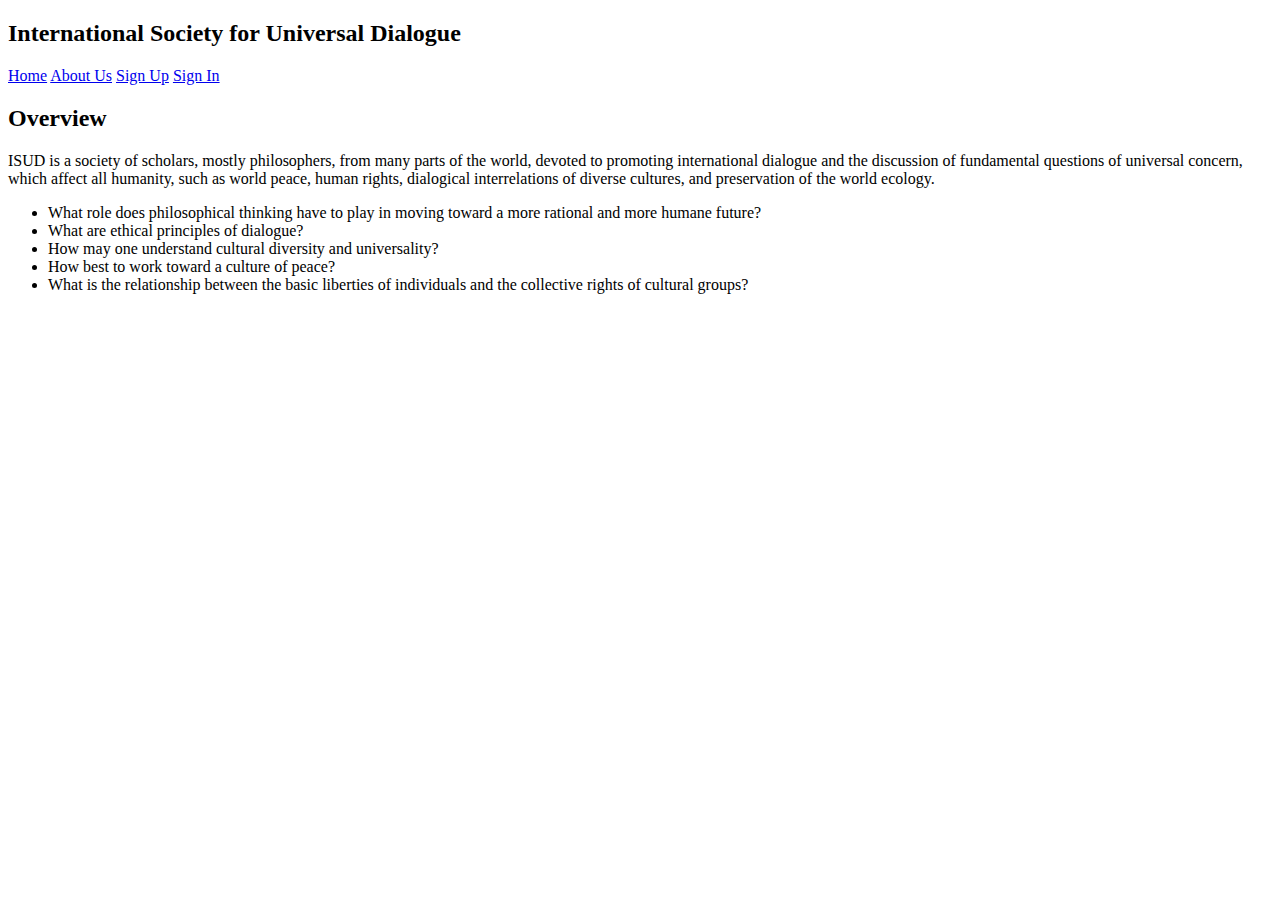
==== index.html @ a1d7aa15 "adding image to see if it works" ====
<!DOCTYPE html>
<html lang="en" class="nojs">

<head> 
    <title> Project ISUD</title>
    <meta charset="utf-8" />
    <meta name="author" content="Asim,Jocelyne,Ryan">
    <meta name="viewport" content="width=device-width,initial-scale=1.0,shrink-to-fit=no"/>
    <link rel="stylesheet" href="css/style.css"/>

</head>
<div class ="header">
    <h2>International Society for Universal Dialogue</h2>
    
</div>
<div class ="ISUD_Logo.webp">
<div class ="navbarhere">
    <a href= "index.html"> Home</a>
    <a href="aboutus.html">About Us</a>
    <a href="signup.html">Sign Up</a>
    <a href="login.html">Sign In</a>
    </div>

<h2>Overview</h2>
<p>ISUD is a society of scholars, mostly philosophers, from many parts of the world, devoted to promoting international dialogue and 
    the discussion of fundamental questions of universal concern, which affect all humanity, such as world peace, human rights,
     dialogical interrelations of diverse cultures, and preservation of the world ecology.</p>
     <ul>
         <li>What role does philosophical thinking have to play in moving toward a more rational and more humane future?</li>
         <li>What are ethical principles of dialogue?</li>
         <li>How may one understand cultural diversity and universality?</li>
         <li>How best to work toward a culture of peace?</li>
         <li>What is the relationship between the basic liberties of individuals and the collective rights of cultural groups?</li>

     </ul>
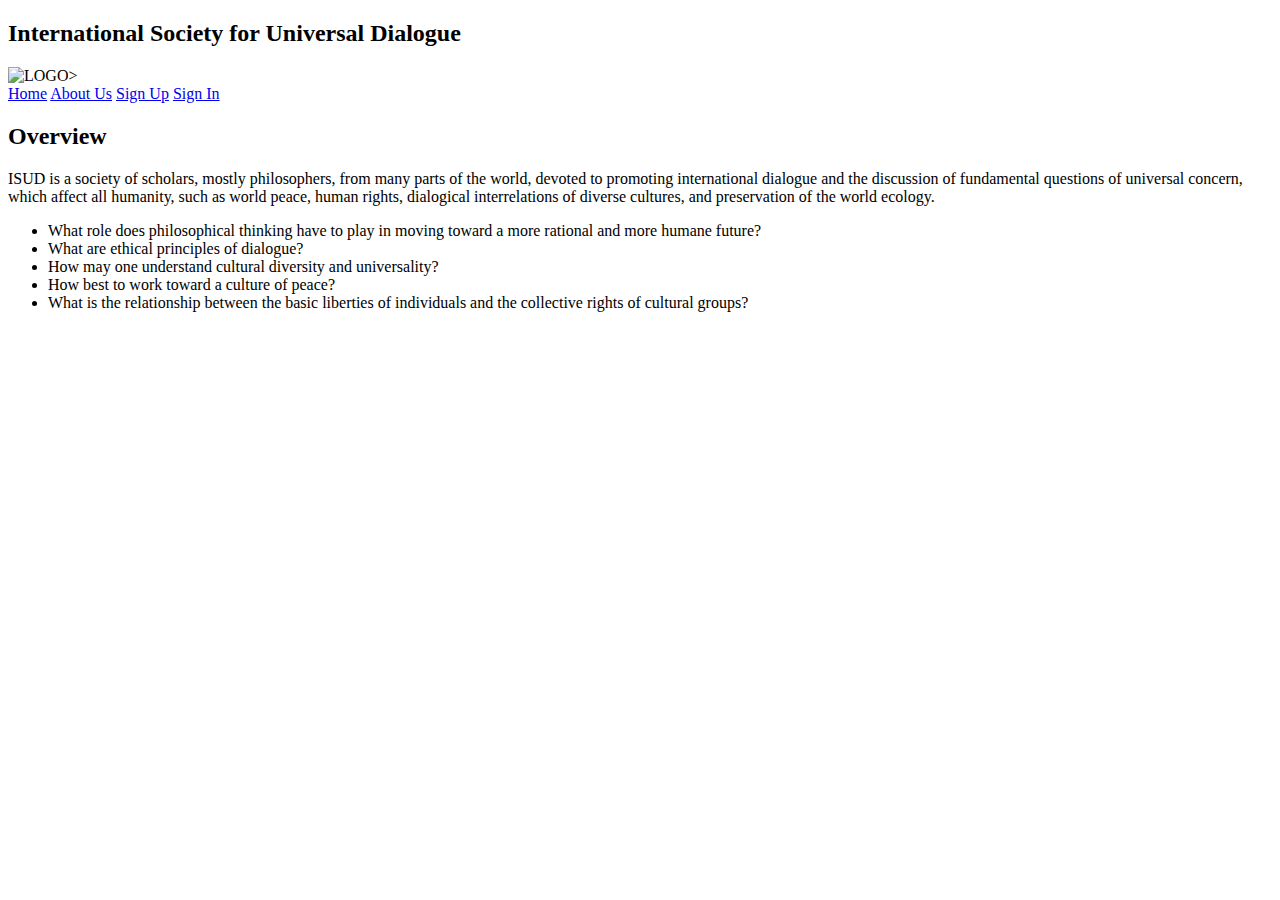
==== commit 3be1cdfb: "seeing if it works" ====
--- a/index.html
+++ b/index.html
@@ -2,7 +2,7 @@
 <html lang="en" class="nojs">
 
 <head> 
-    <title> Project ISUD</title>
+    <title> Home page</title>
     <meta charset="utf-8" />
     <meta name="author" content="Asim,Jocelyne,Ryan">
     <meta name="viewport" content="width=device-width,initial-scale=1.0,shrink-to-fit=no"/>
@@ -11,10 +11,9 @@
 </head>
 <div class ="header">
     <h2>International Society for Universal Dialogue</h2>
-    
-</div>
-<div class ="ISUD_Logo.webp">
-<div class ="navbarhere">
+        <img src="images/ISUD_Logo.jpg" alt="LOGO"style="width:250px;height:250px;">>
+        </div>
+<div class ="navbar">
     <a href= "index.html"> Home</a>
     <a href="aboutus.html">About Us</a>
     <a href="signup.html">Sign Up</a>
@@ -34,3 +33,4 @@
 
      </ul>
 
+     </html>
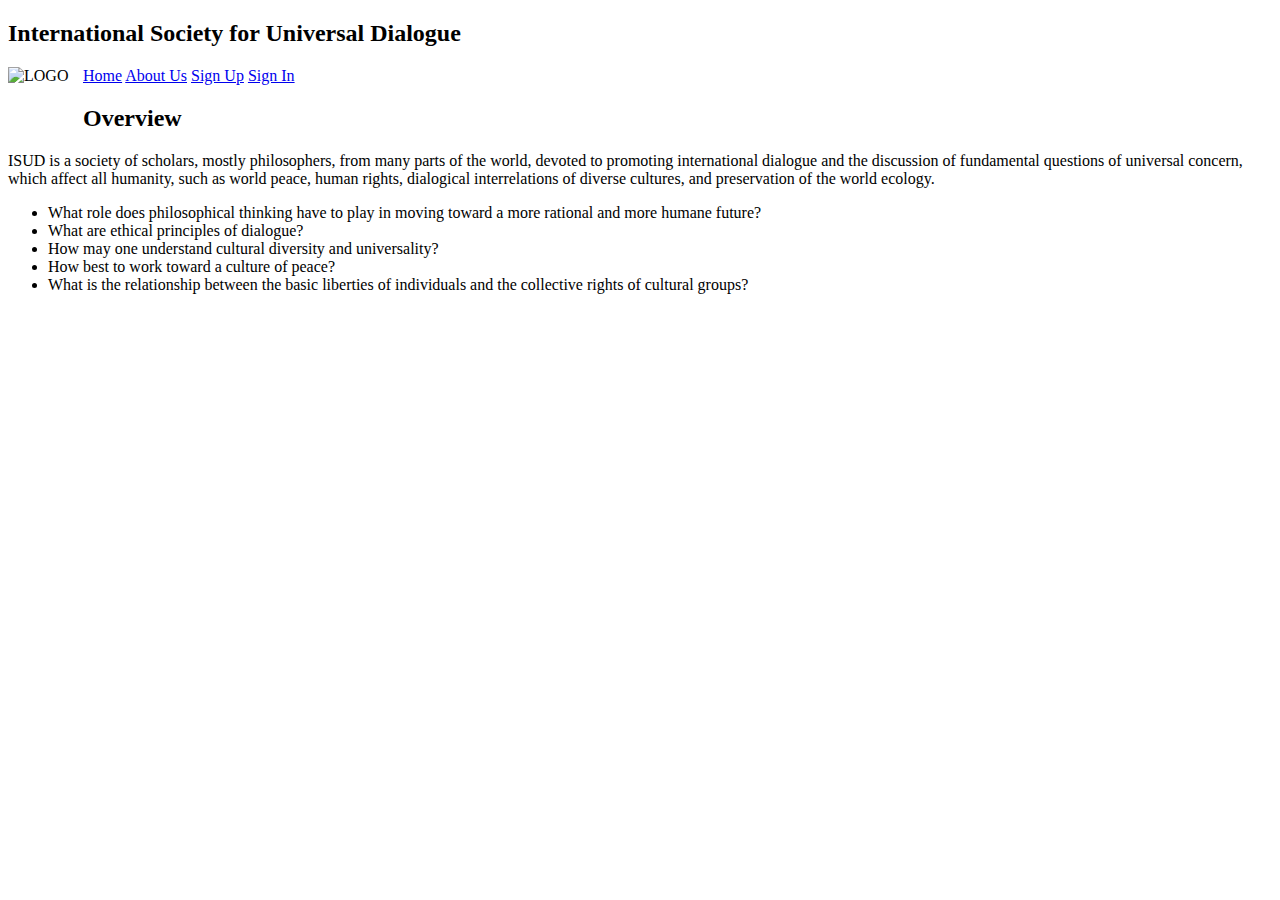
==== commit d60f7e22: "Update index.html" ====
--- a/index.html
+++ b/index.html
@@ -11,7 +11,8 @@
 </head>
 <div class ="header">
     <h2>International Society for Universal Dialogue</h2>
-        <img src="images/ISUD_Logo.jpg" alt="LOGO"style="width:250px;height:250px;">>
+   <img src="images/ISUD_Logo.jpg" align="left" alt="LOGO"style="width:75px;height:75px;">
+     
         </div>
 <div class ="navbar">
     <a href= "index.html"> Home</a>
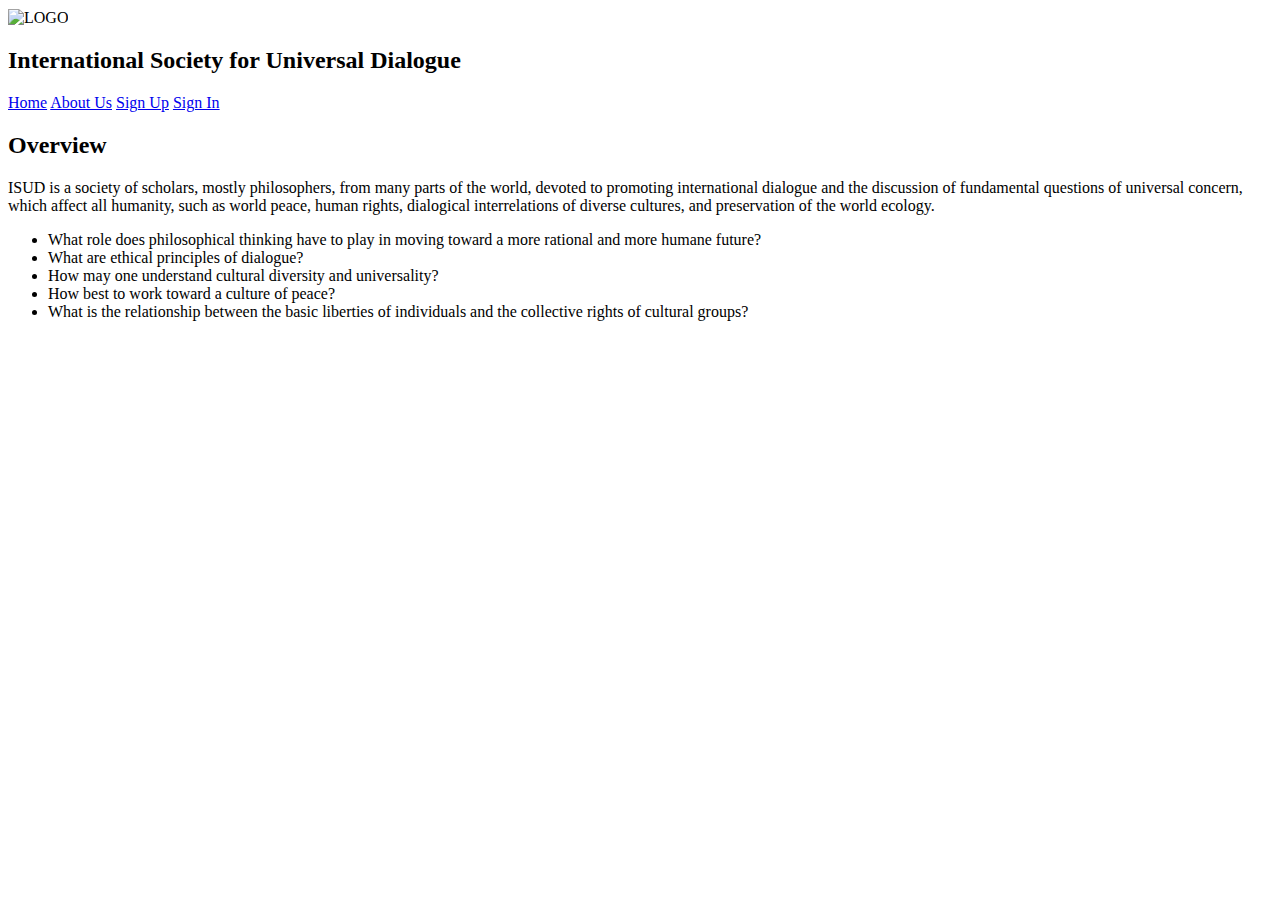
==== commit 32288435: "Update index.html" ====
--- a/index.html
+++ b/index.html
@@ -10,8 +10,8 @@
 
 </head>
 <div class ="header">
+    <img src="images/ISUD_Logo.jpg" align="center" alt="LOGO"style="width:75px;height:75px;">
     <h2>International Society for Universal Dialogue</h2>
-   <img src="images/ISUD_Logo.jpg" align="left" alt="LOGO"style="width:75px;height:75px;">
      
         </div>
 <div class ="navbar">
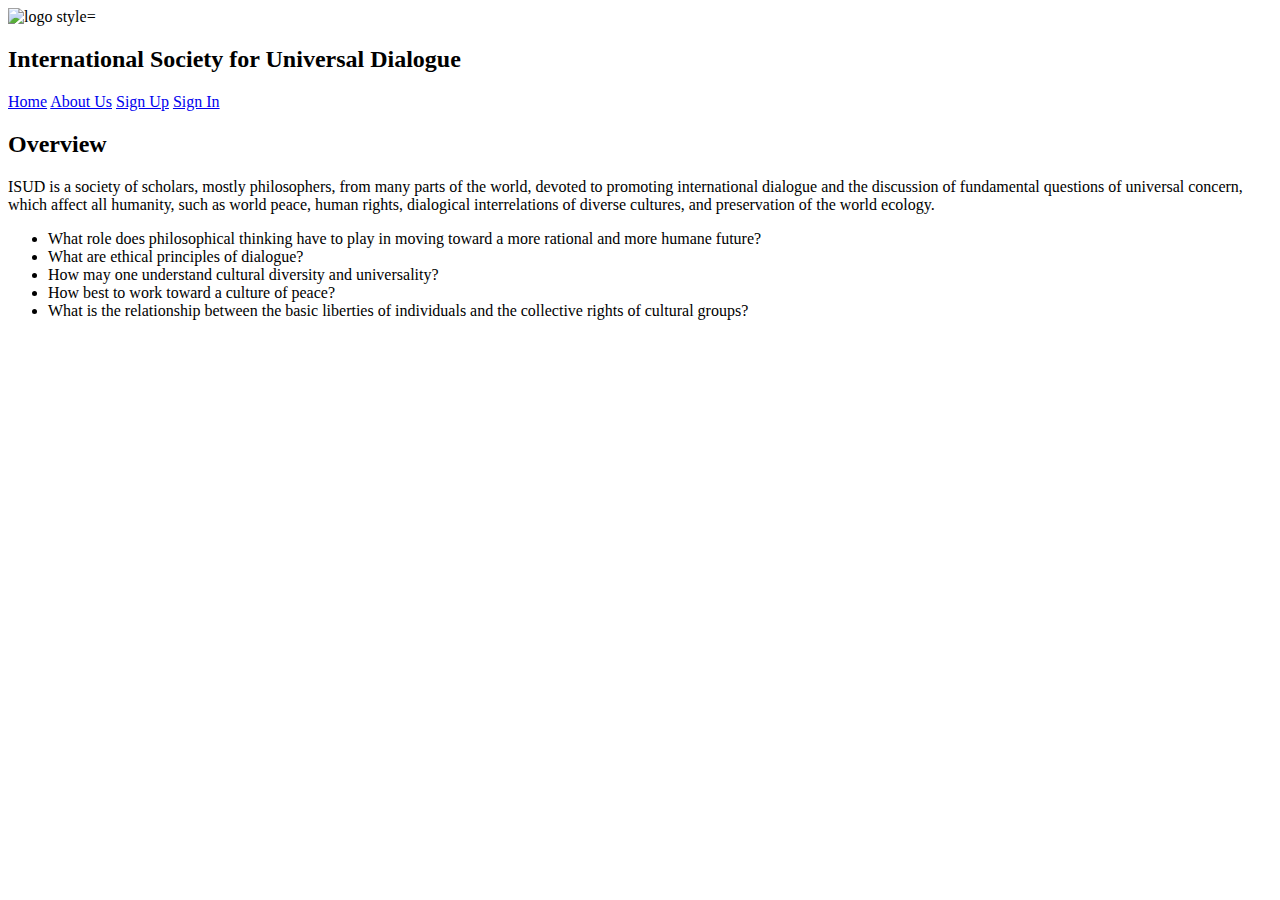
==== commit 92336576: "fixing some stuff" ====
--- a/index.html
+++ b/index.html
@@ -10,7 +10,7 @@
 
 </head>
 <div class ="header">
-    <img src="images/ISUD_Logo.jpg" align="center" alt="LOGO"style="width:75px;height:75px;">
+    <img src="images/ISUD_Logo.jpg" alt="logo style="width:50px;height:50px;">
     <h2>International Society for Universal Dialogue</h2>
      
         </div>
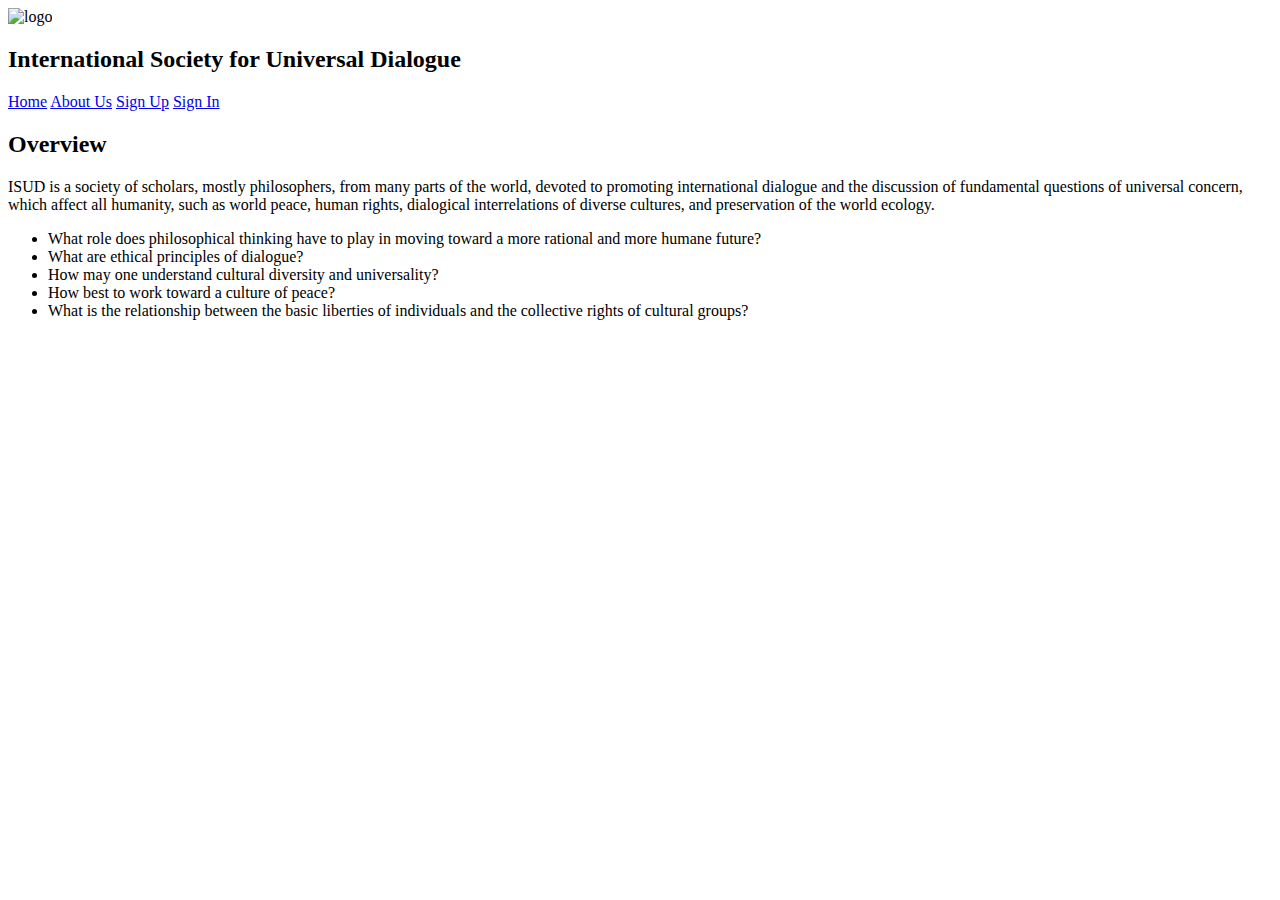
==== commit 578b77d5: "Update index.html" ====
--- a/index.html
+++ b/index.html
@@ -10,10 +10,10 @@
 
 </head>
 <div class ="header">
-    <img src="images/ISUD_Logo.jpg" alt="logo style="width:50px;height:50px;">
+    <img src="images/ISUD_Logo.jpg" alt="logo" style="width:50px;height:50px;">
     <h2>International Society for Universal Dialogue</h2>
-     
         </div>
+    
 <div class ="navbar">
     <a href= "index.html"> Home</a>
     <a href="aboutus.html">About Us</a>
@@ -31,7 +31,6 @@
          <li>How may one understand cultural diversity and universality?</li>
          <li>How best to work toward a culture of peace?</li>
          <li>What is the relationship between the basic liberties of individuals and the collective rights of cultural groups?</li>
-
      </ul>
 
      </html>
